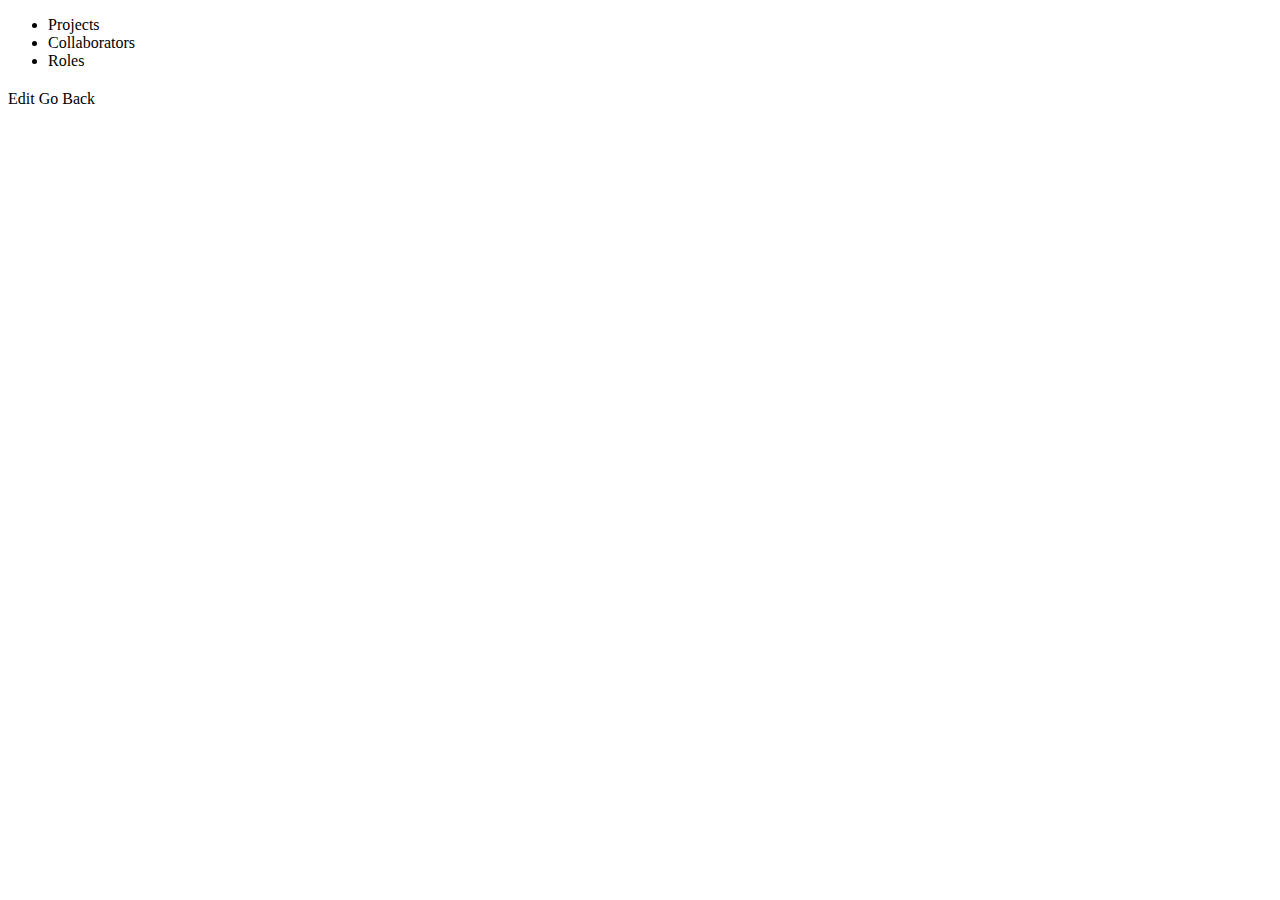
==== src/main/resources/templates/collaborator.html @ b278262f "Added a lot of stuff" ====
<!DOCTYPE html>
<html xmlns:th="http://www.thymeleaf.org">
    <head th:replace="base :: head('collaborator')"></head>
    <body>
        <header th:replace="base :: header"></header>
        <nav>
            <ul>
                <li><a th:href="@{/projects}">Projects</a></li>
                <li class="selected"><a th:href="@{/collaborators}">Collaborators</a></li>
                <li><a th:href="@{/roles}">Roles</a></li>
            </ul>
        </nav>
        <section>
            <div class="container wrapper">
                <form>
                    <h2 th:text="${collaborator.name + ' - (' + collaborator.role.name} + ')'"></h2>
                    <div class="actions">
                        <a th:href="@{|/collaborators/${collaborator.id}/edit|}" class="button">Edit</a>
                        <a th:href="@{/collaborators}" class="button button-secondary">Go Back</a>
                    </div>
                </form>
            </div>
        </section>
    </body>
</html>
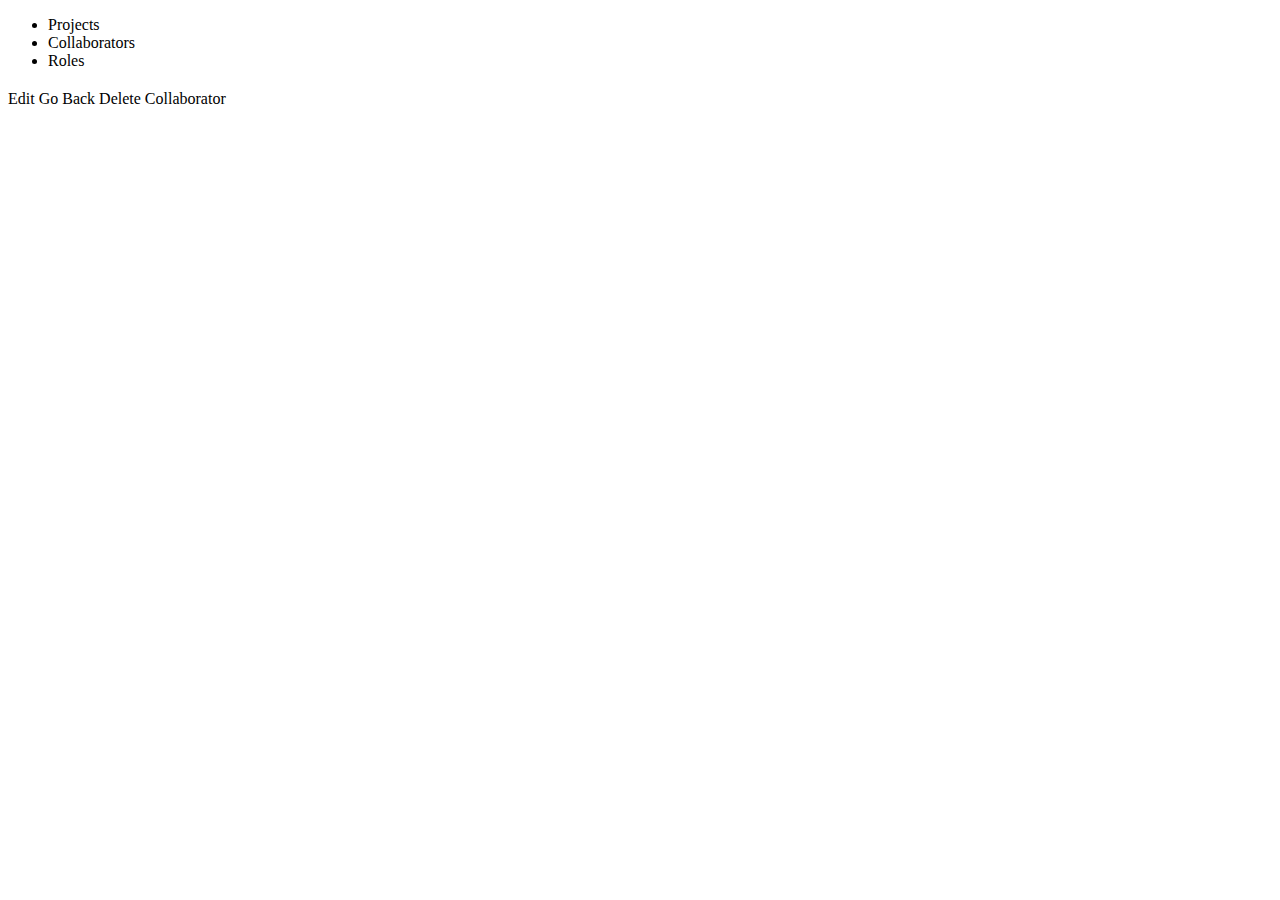
==== commit fbebacf9: "Final commit" ====
--- a/src/main/resources/templates/collaborator.html
+++ b/src/main/resources/templates/collaborator.html
@@ -13,10 +13,11 @@
         <section>
             <div class="container wrapper">
                 <form>
-                    <h2 th:text="${collaborator.name + ' - (' + collaborator.role.name} + ')'"></h2>
+                    <h2 th:text="${collaborator.name + ' - (' + role + ')'}"></h2>
                     <div class="actions">
                         <a th:href="@{|/collaborators/${collaborator.id}/edit|}" class="button">Edit</a>
                         <a th:href="@{/collaborators}" class="button button-secondary">Go Back</a>
+                        <a class="delete button button-secondary" th:href="@{|/collaborators/${collaborator.id}/delete|}">Delete Collaborator</a>
                     </div>
                 </form>
             </div>
